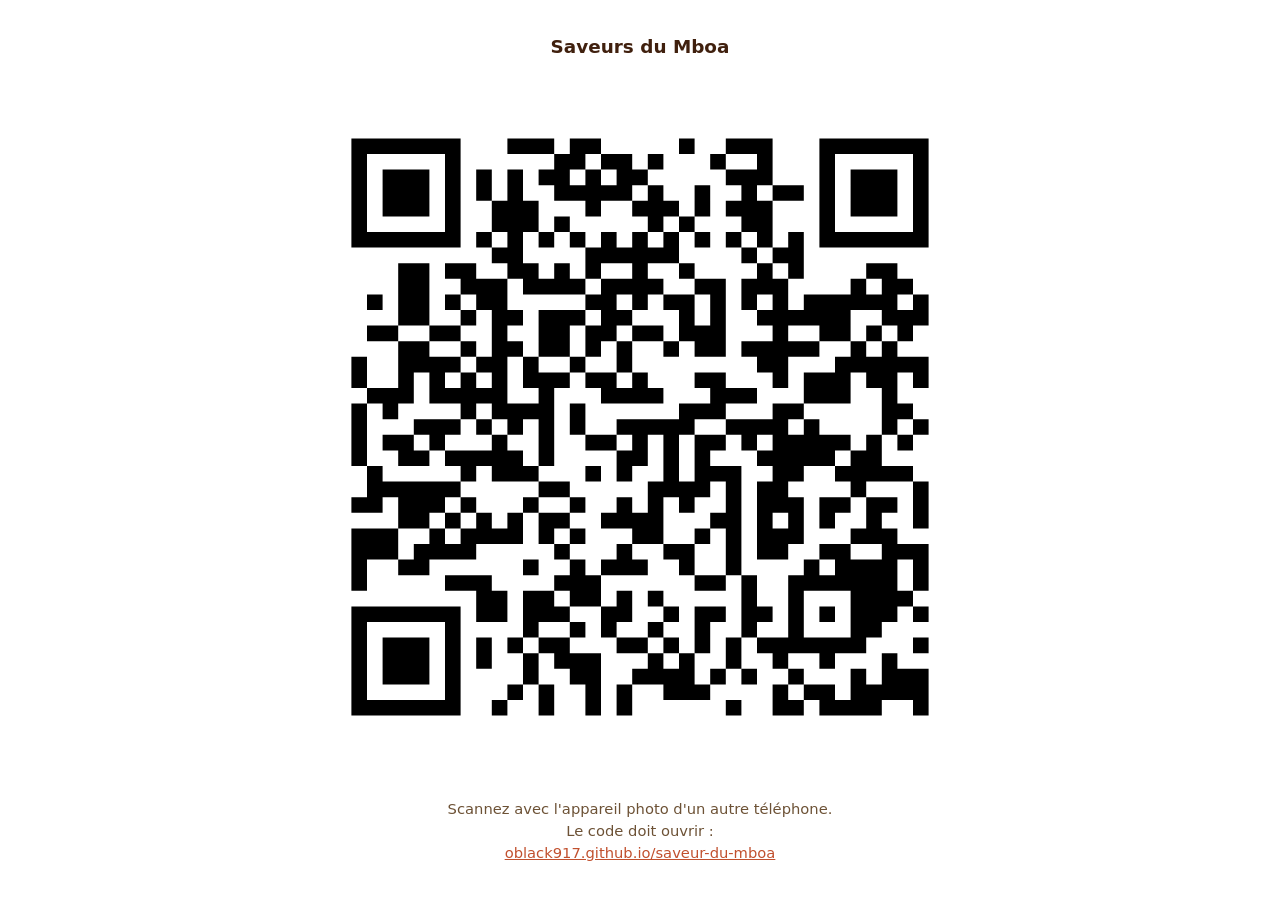
==== qr/index.html @ 6a18630f "feat(qr): page en ligne et image plein écran pour tester au téléphone Le PDF n'est pas pratique pour" ====
<!doctype html>
<html lang="fr">
<head>
<meta charset="utf-8">
<meta name="viewport" content="width=device-width,initial-scale=1">
<meta name="robots" content="noindex">
<title>Saveurs du Mboa — QR code à scanner</title>
<style>
  *{box-sizing:border-box}
  body{margin:0;min-height:100vh;display:flex;flex-direction:column;align-items:center;
       justify-content:center;gap:1.2rem;background:#fff;color:#40200e;
       font-family:system-ui,-apple-system,"Segoe UI",Roboto,sans-serif;padding:1.5rem;text-align:center}
  h1{font-size:1.15rem;margin:0;font-weight:700}
  img{width:min(78vw,78vh);height:auto;display:block}
  p{margin:0;font-size:.92rem;color:#6d5236;line-height:1.5}
  a{color:#c1502e;word-break:break-all}
</style>
</head>
<body>
  <h1>Saveurs du Mboa</h1>
  <img src="qr-saveur-du-mboa-noir.svg" alt="QR code vers le site Saveurs du Mboa">
  <p>Scannez avec l'appareil photo d'un autre téléphone.<br>
     Le code doit ouvrir :<br>
     <a href="https://oblack917.github.io/saveur-du-mboa/">oblack917.github.io/saveur-du-mboa</a></p>
</body>
</html>
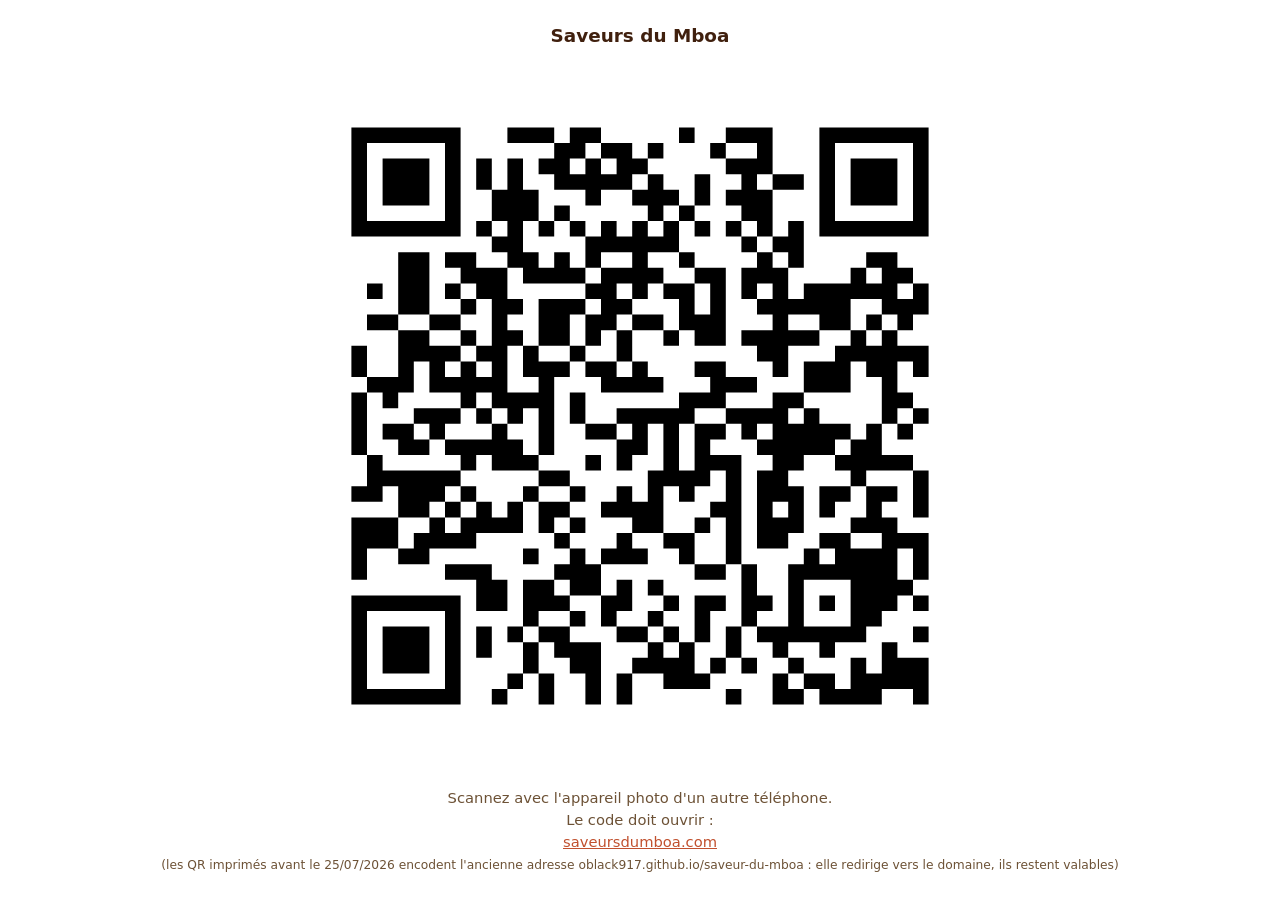
==== commit 59e0ff46: "feat: domaine perso saveursdumboa.com sur GitHub Pages - CNAME à la racine = saveursdumboa.com (décl" ====
--- a/qr/index.html
+++ b/qr/index.html
@@ -21,6 +21,8 @@
   <img src="qr-saveur-du-mboa-noir.svg" alt="QR code vers le site Saveurs du Mboa">
   <p>Scannez avec l'appareil photo d'un autre téléphone.<br>
      Le code doit ouvrir :<br>
-     <a href="https://oblack917.github.io/saveur-du-mboa/">oblack917.github.io/saveur-du-mboa</a></p>
+     <a href="https://saveursdumboa.com/">saveursdumboa.com</a><br>
+     <small>(les QR imprimés avant le 25/07/2026 encodent l'ancienne adresse
+     oblack917.github.io/saveur-du-mboa : elle redirige vers le domaine, ils restent valables)</small></p>
 </body>
 </html>
